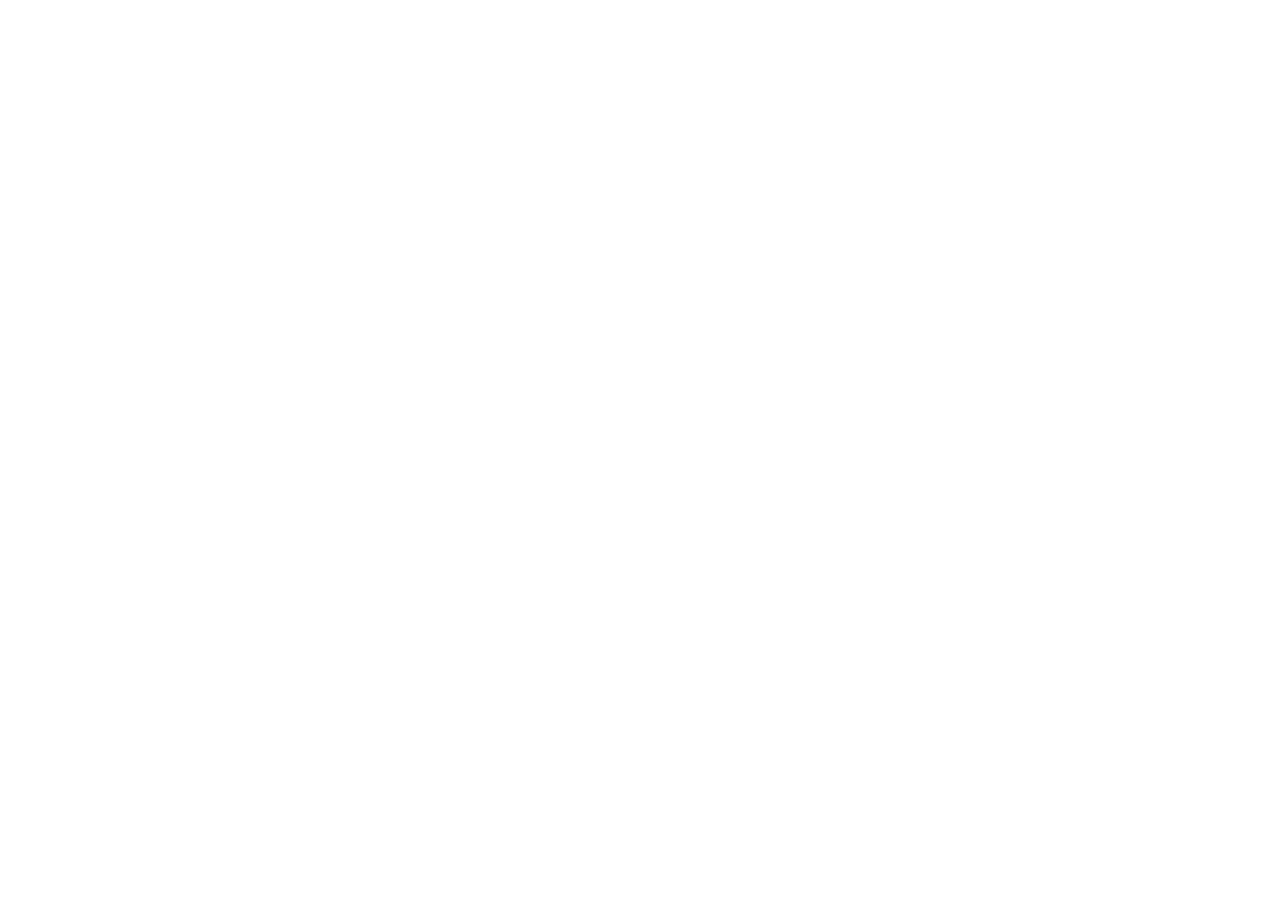
==== docs/index.html @ 9dcea37d "add build web" ====
<!DOCTYPE html>
<html>
<head>
  <!--
    If you are serving your web app in a path other than the root, change the
    href value below to reflect the base path you are serving from.

    The path provided below has to start and end with a slash "/" in order for
    it to work correctly.

    For more details:
    * https://developer.mozilla.org/en-US/docs/Web/HTML/Element/base
  -->
  <base href="./">

  <meta charset="UTF-8">
  <meta content="IE=Edge" http-equiv="X-UA-Compatible">
  <meta name="description" content="A new Flutter project.">

  <!-- iOS meta tags & icons -->
  <meta name="apple-mobile-web-app-capable" content="yes">
  <meta name="apple-mobile-web-app-status-bar-style" content="black">
  <meta name="apple-mobile-web-app-title" content="health_ui">
  <link rel="apple-touch-icon" href="icons/Icon-192.png">

  <title>health_ui</title>
  <link rel="manifest" href="manifest.json">
</head>
<body>
  <!-- This script installs service_worker.js to provide PWA functionality to
       application. For more information, see:
       https://developers.google.com/web/fundamentals/primers/service-workers -->
  <script>
    var serviceWorkerVersion = '1178775253';
    var scriptLoaded = false;
    function loadMainDartJs() {
      if (scriptLoaded) {
        return;
      }
      scriptLoaded = true;
      var scriptTag = document.createElement('script');
      scriptTag.src = 'main.dart.js';
      scriptTag.type = 'application/javascript';
      document.body.append(scriptTag);
    }

    if ('serviceWorker' in navigator) {
      // Service workers are supported. Use them.
      window.addEventListener('load', function () {
        // Wait for registration to finish before dropping the <script> tag.
        // Otherwise, the browser will load the script multiple times,
        // potentially different versions.
        var serviceWorkerUrl = 'flutter_service_worker.js?v=' + serviceWorkerVersion;
        navigator.serviceWorker.register(serviceWorkerUrl)
          .then((reg) => {
            function waitForActivation(serviceWorker) {
              serviceWorker.addEventListener('statechange', () => {
                if (serviceWorker.state == 'activated') {
                  console.log('Installed new service worker.');
                  loadMainDartJs();
                }
              });
            }
            if (!reg.active && (reg.installing || reg.waiting)) {
              // No active web worker and we have installed or are installing
              // one for the first time. Simply wait for it to activate.
              waitForActivation(reg.installing ?? reg.waiting);
            } else if (!reg.active.scriptURL.endsWith(serviceWorkerVersion)) {
              // When the app updates the serviceWorkerVersion changes, so we
              // need to ask the service worker to update.
              console.log('New service worker available.');
              reg.update();
              waitForActivation(reg.installing);
            } else {
              // Existing service worker is still good.
              console.log('Loading app from service worker.');
              loadMainDartJs();
            }
          });

        // If service worker doesn't succeed in a reasonable amount of time,
        // fallback to plaint <script> tag.
        setTimeout(() => {
          if (!scriptLoaded) {
            console.warn(
              'Failed to load app from service worker. Falling back to plain <script> tag.',
            );
            loadMainDartJs();
          }
        }, 4000);
      });
    } else {
      // Service workers not supported. Just drop the <script> tag.
      loadMainDartJs();
    }
  </script>
</body>
</html>
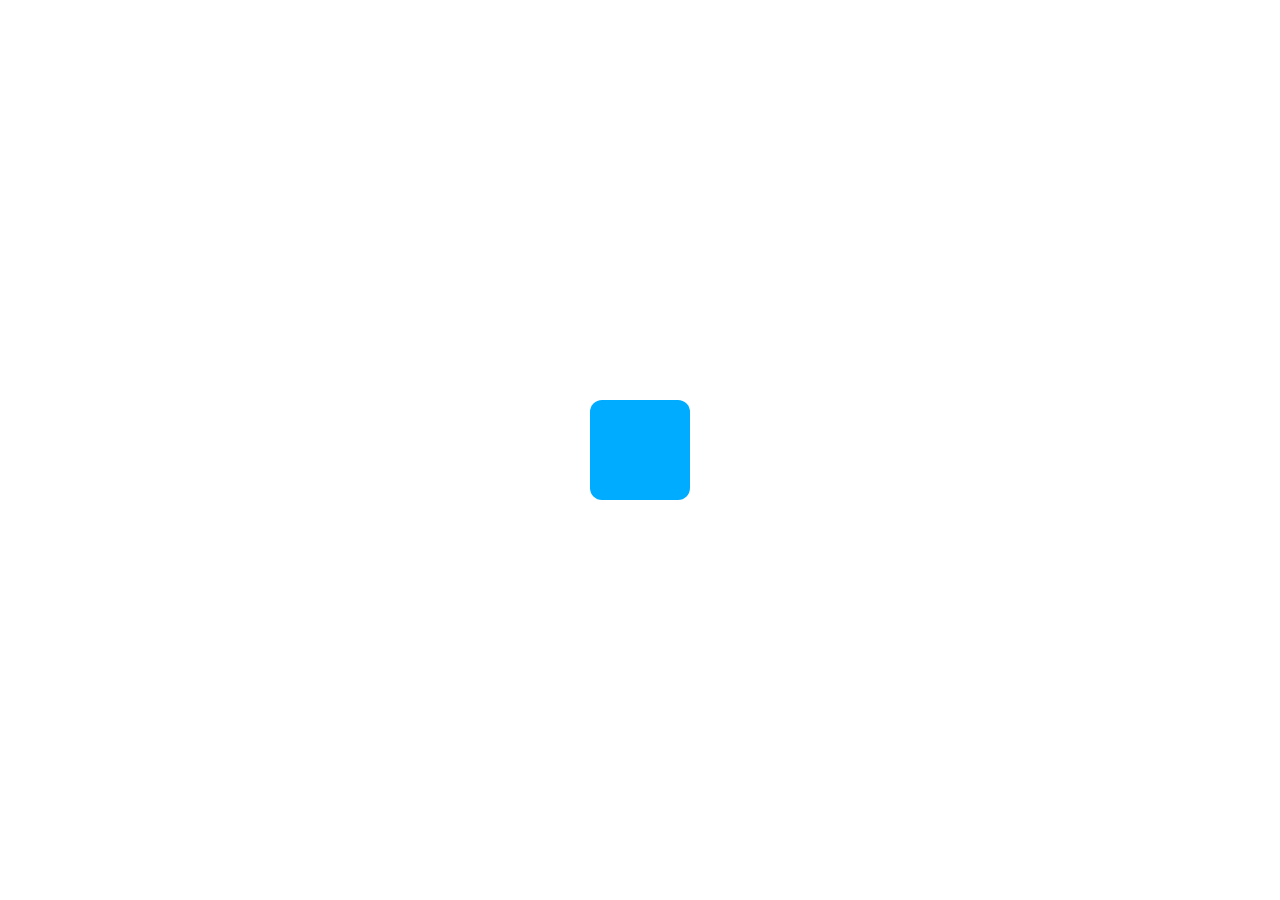
==== commit c21bda1c: "update build web page" ====
--- a/docs/index.html
+++ b/docs/index.html
@@ -1,5 +1,6 @@
 <!DOCTYPE html>
 <html>
+
 <head>
   <!--
     If you are serving your web app in a path other than the root, change the
@@ -26,12 +27,47 @@
   <title>health_ui</title>
   <link rel="manifest" href="manifest.json">
 </head>
+<style>
+  body {
+    height: 100vh;
+    display: flex;
+    justify-content: center;
+    align-items: center;
+    background-color: #FFFFFF;
+    perspective: 200px;
+  }
+
+  .loading {
+    width: 100px;
+    height: 100px;
+    background-color: #00ACFF;
+    border-radius: 12px;
+    animation: loading 2s linear infinite;
+  }
+
+  @keyframes loading {
+    0% {
+      transform: rotateX(0deg) rotateY(0deg);
+    }
+
+    50% {
+      transform: rotateX(0deg) rotateY(180deg);
+    }
+
+    100% {
+      transform: rotateX(180deg) rotateY(180deg);
+    }
+  }
+</style>
+
 <body>
   <!-- This script installs service_worker.js to provide PWA functionality to
        application. For more information, see:
        https://developers.google.com/web/fundamentals/primers/service-workers -->
+  <div class="loading"></div>
+  </div>
   <script>
-    var serviceWorkerVersion = '1178775253';
+    var serviceWorkerVersion = '2018610961';
     var scriptLoaded = false;
     function loadMainDartJs() {
       if (scriptLoaded) {
@@ -95,4 +131,5 @@
     }
   </script>
 </body>
-</html>
+
+</html>